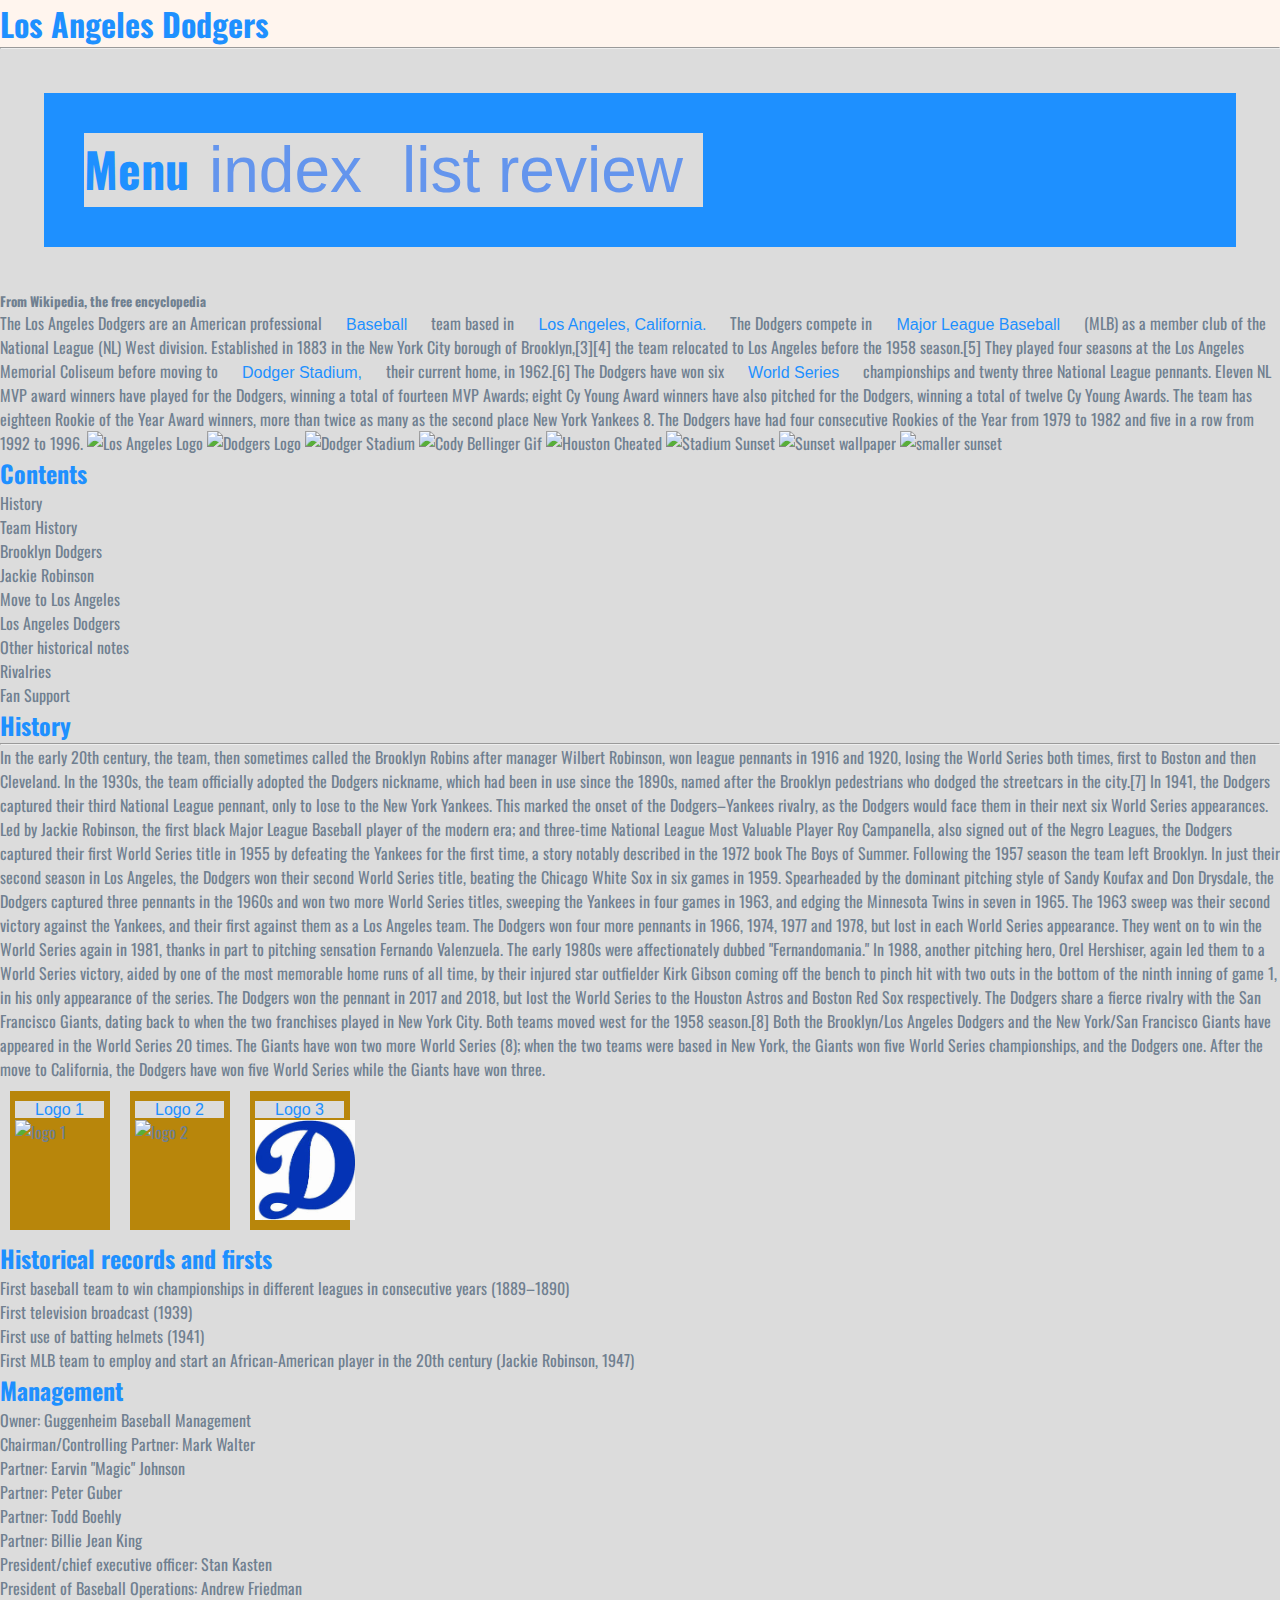
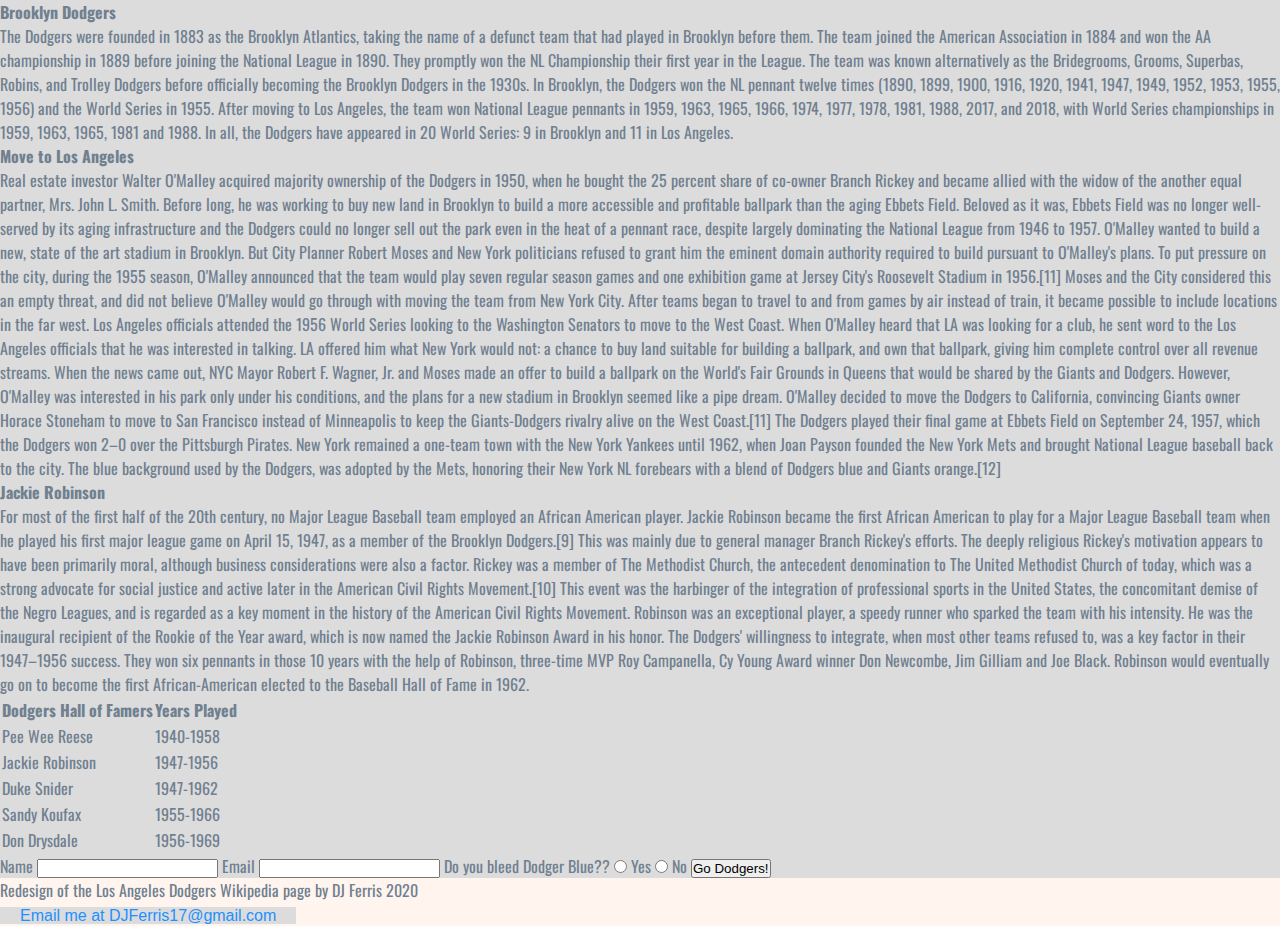
==== index.html @ 04dcf0b0 "updated index and css file" ====
<!DOCTYPE HTML>
<html>


<head>    
    <meta charset="UTF-8">
    <link href="https://fonts.googleapis.com/css2?family=Oswald&display=swap" rel="stylesheet">
    <link rel="stylesheet" href="dodgersstyle.css">
    <title>Los Angeles Dodgers Redesign</title>
</head>


<body>
    
    <header>
    <h1>Los Angeles Dodgers</h1>

    <hr> 
    </header>

    <nav>
        <h2>Menu</h2>

        <a href="index.html"> index</a>
        <a href="listreview.html">list review</a>

    </nav>

    <main> 
        <h5>From Wikipedia, the free encyclopedia</h5>

        <p>
        The Los Angeles Dodgers are an American professional <a href= https://en.wikipedia.org/wiki/Baseball>Baseball</a>
        team based in <a href= https://en.wikipedia.org/wiki/Los_Angeles> Los Angeles, California.</a> The Dodgers compete in <a href= https://en.wikipedia.org/wiki/Major_League_Baseball> Major League Baseball</a> (MLB) as a member club of the National League (NL) West division. Established in 1883 in the New York City borough of Brooklyn,[3][4] the team relocated to Los Angeles before the 1958 season.[5] They played four seasons at the Los Angeles Memorial Coliseum before moving to <a href= https://en.wikipedia.org/wiki/Dodger_Stadium> Dodger Stadium,</a> their current home, in 1962.[6]

        The Dodgers have won six <a href= https://en.wikipedia.org/wiki/List_of_World_Series_champions> World Series</a> championships and twenty three National League pennants. Eleven NL MVP award winners have played for the Dodgers, winning a total of fourteen MVP Awards; eight Cy Young Award winners have also pitched for the Dodgers, winning a total of twelve Cy Young Awards. The team has eighteen Rookie of the Year Award winners, more than twice as many as the second place New York Yankees 8. The Dodgers have had four consecutive Rookies of the Year from 1979 to 1982 and five in a row from 1992 to 1996.

   
        <img src= "https://images-na.ssl-images-amazon.com/images/I/3136ELqHKbL._AC_SY400_.jpg" alt= "Los Angeles Logo">
        <img src= "https://logos-download.com/wp-content/uploads/2016/04/Los_Angeles_Dodgers_logo_logotype.png" alt= "Dodgers Logo">
        <img src= "https://www.ballparksofbaseball.com/wp-content/uploads/2016/03/dodger16_top3.jpg" alt= "Dodger Stadium">
        <img src= "https://media.giphy.com/media/pGjPdmk9iMfCIxc37L/giphy.gif" alt= "Cody Bellinger Gif">
        <img src= "https://assets.change.org/photos/7/lo/up/pKloupJZOIHAoZR-1600x900-noPad.jpg?1582227041" alt= "Houston Cheated">
        <img src= "dodger Stadium Sunset.jpg" alt= "Stadium Sunset">
        <img src= "dodger Stadium Sunset1920.jpg" alt= "Sunset wallpaper">
        <img src= "dodger Stadium Sunset600.jpg" alt= "smaller sunset">

        </p> 
    
        <h2>Contents</h2>
            <ol>
                <li>History</li>
                <li>Team History
                <ol>
                    <li>Brooklyn Dodgers</li>
                    <li>Jackie Robinson</li>
                    <li>Move to Los Angeles</li>
                    <li>Los Angeles Dodgers</li>
                 </ol>
                    </li>
                <li>Other historical notes</li>
                <li>Rivalries</li>
                <li>Fan Support</li>
            </ol>

        <h2>History</h2>
         <hr>

        <p>
         In the early 20th century, the team, then sometimes called the Brooklyn Robins after manager Wilbert Robinson, won league pennants in 1916 and 1920, losing the World Series both times, first to Boston and then Cleveland. In the 1930s, the team officially adopted the Dodgers nickname, which had been in use since the 1890s, named after the Brooklyn pedestrians who dodged the streetcars in the city.[7]

         In 1941, the Dodgers captured their third National League pennant, only to lose to the New York Yankees. This marked the onset of the Dodgers–Yankees rivalry, as the Dodgers would face them in their next six World Series appearances. Led by Jackie Robinson, the first black Major League Baseball player of the modern era; and three-time National League Most Valuable Player Roy Campanella, also signed out of the Negro Leagues, the Dodgers captured their first World Series title in 1955 by defeating the Yankees for the first time, a story notably described in the 1972 book The Boys of Summer.
    
         Following the 1957 season the team left Brooklyn. In just their second season in Los Angeles, the Dodgers won their second World Series title, beating the Chicago White Sox in six games in 1959. Spearheaded by the dominant pitching style of Sandy Koufax and Don Drysdale, the Dodgers captured three pennants in the 1960s and won two more World Series titles, sweeping the Yankees in four games in 1963, and edging the Minnesota Twins in seven in 1965. The 1963 sweep was their second victory against the Yankees, and their first against them as a Los Angeles team. The Dodgers won four more pennants in 1966, 1974, 1977 and 1978, but lost in each World Series appearance. They went on to win the World Series again in 1981, thanks in part to pitching sensation Fernando Valenzuela.
    
         The early 1980s were affectionately dubbed "Fernandomania." In 1988, another pitching hero, Orel Hershiser, again led them to a World Series victory, aided by one of the most memorable home runs of all time, by their injured star outfielder Kirk Gibson coming off the bench to pinch hit with two outs in the bottom of the ninth inning of game 1, in his only appearance of the series. The Dodgers won the pennant in 2017 and 2018, but lost the World Series to the Houston Astros and Boston Red Sox respectively.
    
         The Dodgers share a fierce rivalry with the San Francisco Giants, dating back to when the two franchises played in New York City. Both teams moved west for the 1958 season.[8] Both the Brooklyn/Los Angeles Dodgers and the New York/San Francisco Giants have appeared in the World Series 20 times. The Giants have won two more World Series (8); when the two teams were based in New York, the Giants won five World Series championships, and the Dodgers one. After the move to California, the Dodgers have won five World Series while the Giants have won three.
        </p>
        <article>
            <div>
                <a href="https://en.wikipedia.org/wiki/Los_Angeles">Logo 1</a>
                <img src="https://images-na.ssl-images-amazon.com/images/I/3136ELqHKbL._AC_SY400_.jpg" alt="logo 1">
            </div>
            <div>
                <a href="https://en.wikipedia.org/wiki/Los_Angeles_Dodgers">Logo 2</a>
                <img src="https://logos-download.com/wp-content/uploads/2016/04/Los_Angeles_Dodgers_logo_logotype.png" alt="logo 2">
            </div>
            <div>
                <a href="https://en.wikipedia.org/wiki/History_of_the_Brooklyn_Dodgers">Logo 3</a>
                <img src="[data-uri]" alt="logo 3">
            </div>
        </article>
        <h2>Historical records and firsts</h2>
            <ul>
                <li>First baseball team to win championships in different leagues in consecutive years (1889–1890)</li>
                <li>First television broadcast (1939)</li>
                <li>First use of batting helmets (1941)</li>
                <li>First MLB team to employ and start an African-American player in the 20th century (Jackie Robinson, 1947)</li>
            </ul>

        <h2>Management</h2>
            <ul> 
                <li>Owner: Guggenheim Baseball Management 
                    <ul>
                        <li>Chairman/Controlling Partner: Mark Walter</li>
                        <li>Partner: Earvin "Magic" Johnson</li>
                        <li>Partner: Peter Guber</li>
                        <li>Partner: Todd Boehly</li>
                        <li>Partner: Billie Jean King</li>
                    </ul>
                         </li>
                <li>President/chief executive officer: Stan Kasten</li>
                <li>President of Baseball Operations: Andrew Friedman</li>
            </ul>
    
         <h4>Brooklyn Dodgers</h4>

            <p>
             The Dodgers were founded in 1883 as the Brooklyn Atlantics, taking the name of a defunct team that had played in Brooklyn before them. The team joined the American Association in 1884 and won the AA championship in 1889 before joining the National League in 1890. They promptly won the NL Championship their first year in the League. The team was known alternatively as the Bridegrooms, Grooms, Superbas, Robins, and Trolley Dodgers before officially becoming the Brooklyn Dodgers in the 1930s.

                In Brooklyn, the Dodgers won the NL pennant twelve times (1890, 1899, 1900, 1916, 1920, 1941, 1947, 1949, 1952, 1953, 1955, 1956) and the World Series in 1955. After moving to Los Angeles, the team won National League pennants in 1959, 1963, 1965, 1966, 1974, 1977, 1978, 1981, 1988, 2017, and 2018, with World Series championships in 1959, 1963, 1965, 1981 and 1988. In all, the Dodgers have appeared in 20 World Series: 9 in Brooklyn and 11 in Los Angeles.
            </p>

        <h4> Move to Los Angeles</h4>
        
            <p>
                Real estate investor Walter O'Malley acquired majority ownership of the Dodgers in 1950, when he bought the 25 percent share of co-owner Branch Rickey and became allied with the widow of the another equal partner, Mrs. John L. Smith. Before long, he was working to buy new land in Brooklyn to build a more accessible and profitable ballpark than the aging Ebbets Field. Beloved as it was, Ebbets Field was no longer well-served by its aging infrastructure and the Dodgers could no longer sell out the park even in the heat of a pennant race, despite largely dominating the National League from 1946 to 1957.

                O'Malley wanted to build a new, state of the art stadium in Brooklyn. But City Planner Robert Moses and New York politicians refused to grant him the eminent domain authority required to build pursuant to O'Malley's plans. To put pressure on the city, during the 1955 season, O'Malley announced that the team would play seven regular season games and one exhibition game at Jersey City's Roosevelt Stadium in 1956.[11] Moses and the City considered this an empty threat, and did not believe O'Malley would go through with moving the team from New York City.
        
               After teams began to travel to and from games by air instead of train, it became possible to include locations in the far west. Los Angeles officials attended the 1956 World Series looking to the Washington Senators to move to the West Coast. When O'Malley heard that LA was looking for a club, he sent word to the Los Angeles officials that he was interested in talking. LA offered him what New York would not: a chance to buy land suitable for building a ballpark, and own that ballpark, giving him complete control over all revenue streams. When the news came out, NYC Mayor Robert F. Wagner, Jr. and Moses made an offer to build a ballpark on the World's Fair Grounds in Queens that would be shared by the Giants and Dodgers. However, O'Malley was interested in his park only under his conditions, and the plans for a new stadium in Brooklyn seemed like a pipe dream. O'Malley decided to move the Dodgers to California, convincing Giants owner Horace Stoneham to move to San Francisco instead of Minneapolis to keep the Giants-Dodgers rivalry alive on the West Coast.[11]
        
                The Dodgers played their final game at Ebbets Field on September 24, 1957, which the Dodgers won 2–0 over the Pittsburgh Pirates.
        
                New York remained a one-team town with the New York Yankees until 1962, when Joan Payson founded the New York Mets and brought National League baseball back to the city. The blue background used by the Dodgers, was adopted by the Mets, honoring their New York NL forebears with a blend of Dodgers blue and Giants orange.[12]
            </p>

        <h4>Jackie Robinson</h4>

            <p>
             For most of the first half of the 20th century, no Major League Baseball team employed an African American player. Jackie Robinson became the first African American to play for a Major League Baseball team when he played his first major league game on April 15, 1947, as a member of the Brooklyn Dodgers.[9] This was mainly due to general manager Branch Rickey's efforts. The deeply religious Rickey's motivation appears to have been primarily moral, although business considerations were also a factor. Rickey was a member of The Methodist Church, the antecedent denomination to The United Methodist Church of today, which was a strong advocate for social justice and active later in the American Civil Rights Movement.[10]

            This event was the harbinger of the integration of professional sports in the United States, the concomitant demise of the Negro Leagues, and is regarded as a key moment in the history of the American Civil Rights Movement. Robinson was an exceptional player, a speedy runner who sparked the team with his intensity. He was the inaugural recipient of the Rookie of the Year award, which is now named the Jackie Robinson Award in his honor. The Dodgers' willingness to integrate, when most other teams refused to, was a key factor in their 1947–1956 success. They won six pennants in those 10 years with the help of Robinson, three-time MVP Roy Campanella, Cy Young Award winner Don Newcombe, Jim Gilliam and Joe Black. Robinson would eventually go on to become the first African-American elected to the Baseball Hall of Fame in 1962.
            </p>

    <table>
            <tr><th>Dodgers Hall of Famers</th><th>Years Played</th></tr>
            <tr><td>Pee Wee Reese</td><td>1940-1958</td></tr>
            <tr><td>Jackie Robinson</td><td>1947-1956</td></tr>
            <tr><td>Duke Snider</td><td>1947-1962</td></tr>
            <tr><td>Sandy Koufax</td><td>1955-1966</td></tr>
            <tr><td>Don Drysdale</td><td>1956-1969</td></tr>
    
    </table>       

    <form>
        <label>Name</label>
        <input type="text">
        <label>Email</label>
        <input type="email">
        <label>Do you bleed Dodger Blue??</label>
        <input type="radio" name="Bleeds Dodger Blue" value="yes">
        <label>Yes</label>
        <input type="radio" name="Does not Bleed Dodger Blue" value="no">
        <label>No</label>
        <input type="submit" value="Go Dodgers!">
    </form>
</main>

<footer>
            <p>Redesign of the Los Angeles Dodgers Wikipedia page by DJ Ferris 2020</p>
            <a href="djferris17@gmail.com"> Email me at DJFerris17@gmail.com</a>
</footer>    
   

</body>

</html>
---- dodgersstyle.css ----
*{
    margin: 0;
    padding: 0;
    box-sizing: border-box;
}
body {
    background-color:white;
}

article {
    display: flex;
    flex-direction: row;
}
article img {
    width: 100px;
}
article img:hover {
    width: 120px;
    margin-bottom: 20px;
    rotate: 15deg;
}

a{
    text-decoration: none;
    font-family: 'Franklin Gothic Medium', 'Arial Narrow', Arial, sans-serif;
    background-color: darkgoldenrod;
    color: wheat;
    padding-left: 20px;
    padding-right: 20px;
}
a:hover {
    background-color: slateblue;
}
div {
    background-color: turquoise;
    padding: 10px;
    width: 100px;
}
#flex3 {
    background-color: seagreen;
}
img {
    width:100px;
}
        body {
            font-family:'Oswald', sans-serif;
            background-color:gainsboro;
            color:slategrey;
            margin:0;
            padding:0;
            box-sizing: border-box;
        }
        nav {
             background-color:dodgerblue;
             color:gainsboro;
             background-image:url("https://lapride.org/wp-content/uploads/2018/04/LA-Pride_Website_Event-Header_LA-Dodgers_Image-Only-1.jpg");
             font-family: 'Oswald', sans-serif;
             font-size: 2em;
             text-align: Center;
             background-attachment:fixed ;
             background-size: auto;
             display: flex;
             flex-direction: row;
             border-style: solid;
             border-width: 4px;
             padding: 40px;
             margin: 40px;
        }
        nav img {
            width: 400px;
        }
        nav a {
            text-decoration: none;
            color:cornflowerblue;
            font-size: 2em;
            background-color:gainsboro;
        }
        div{
            background-color: darkgoldenrod;
            margin: 10px;
            padding: 5px;
        }
        header {
            background-image: linear-gradient(gainsboro, dodgerblue)
        }
        footer {
            background-color:seashell;       
        }
        #headblue {
            color:dodgerblue
        }
        h1 {
            color:dodgerblue;
            background-color: seashell;
        }
        h2{
            color:dodgerblue;
            background-color:gainsboro
        }
        header {
                color:white;
                background-color:dodgerblue
   
        }
        a{
            color:dodgerblue;
            background-color:gainsboro;
        }
        ul{
            color:slategrey
        }
        ol{
            color:slategrey
        }
        @media screen and (max-width: 600px) {
            header {
                background-color: dodgerblue;
            }
        }
        @media screen and (min-width: 800px) {
            header {
                background-color: blanchedalmond;
                color: whitesmoke;
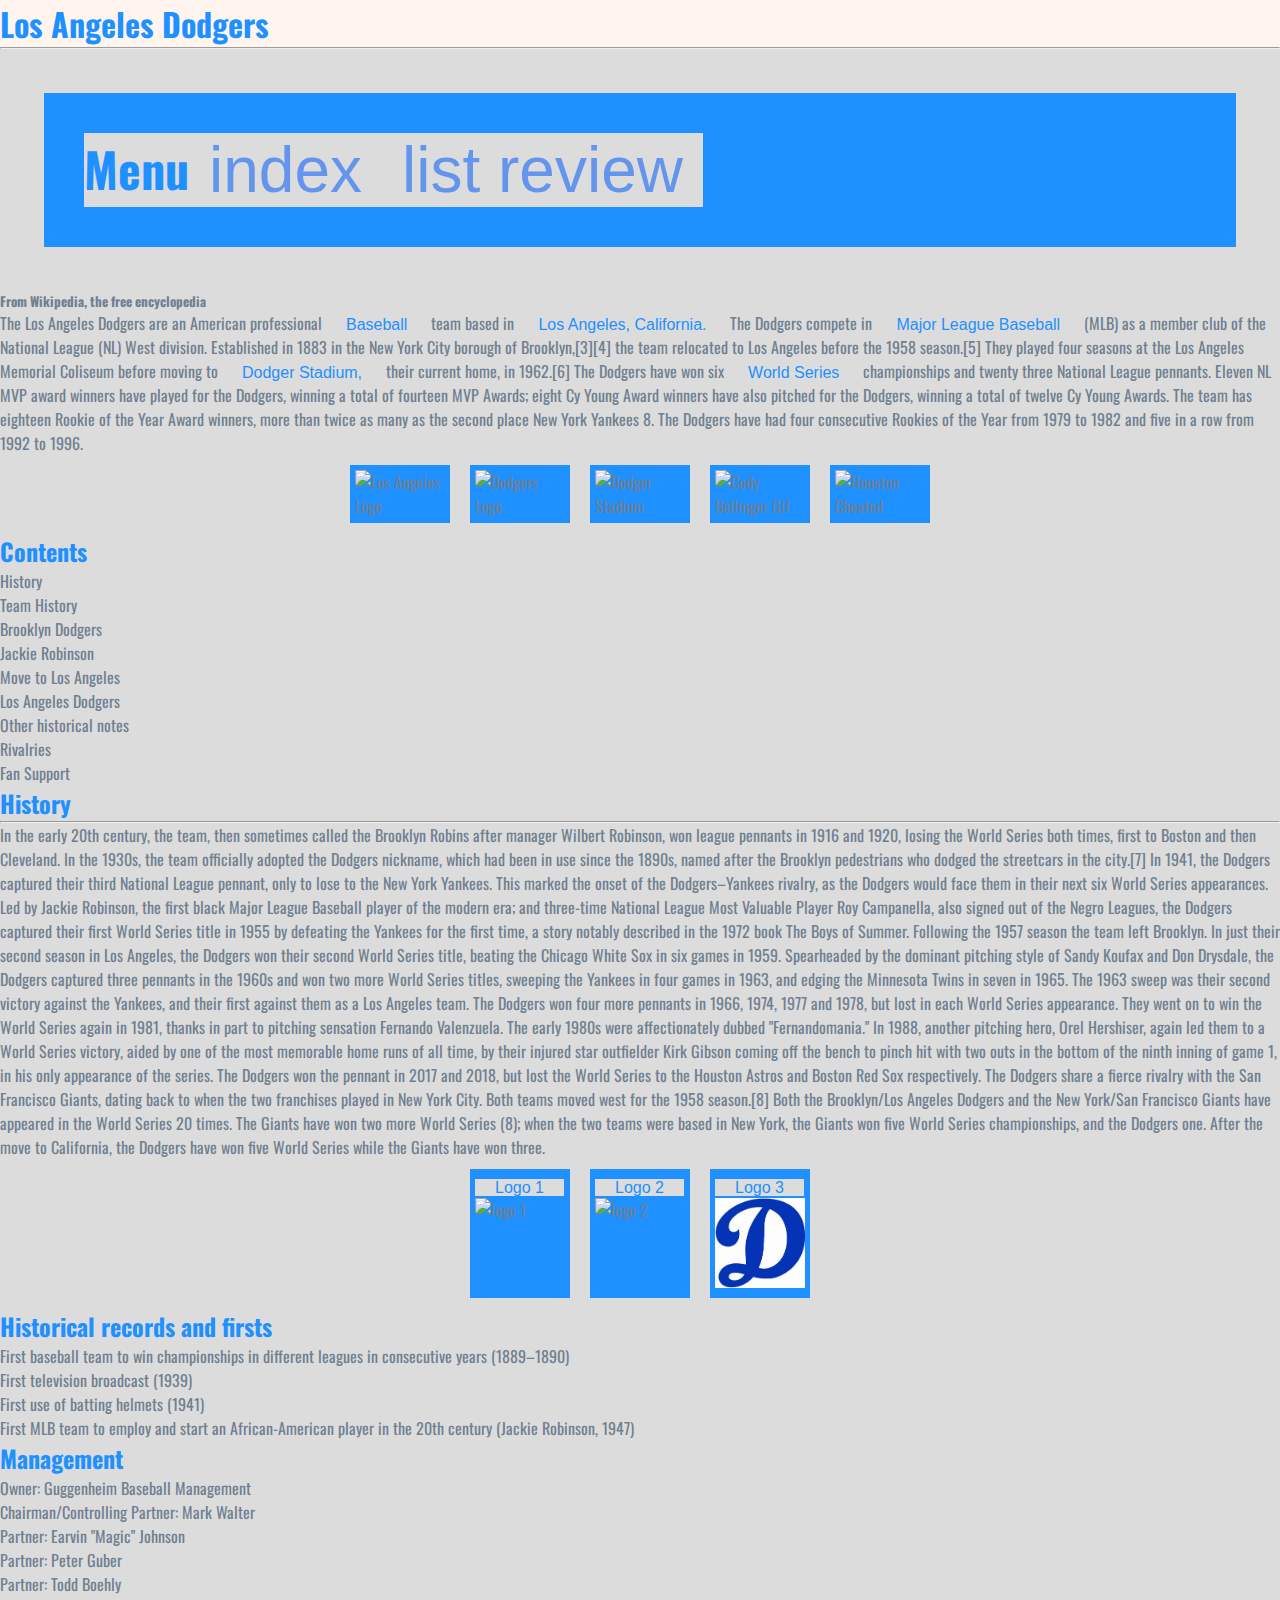
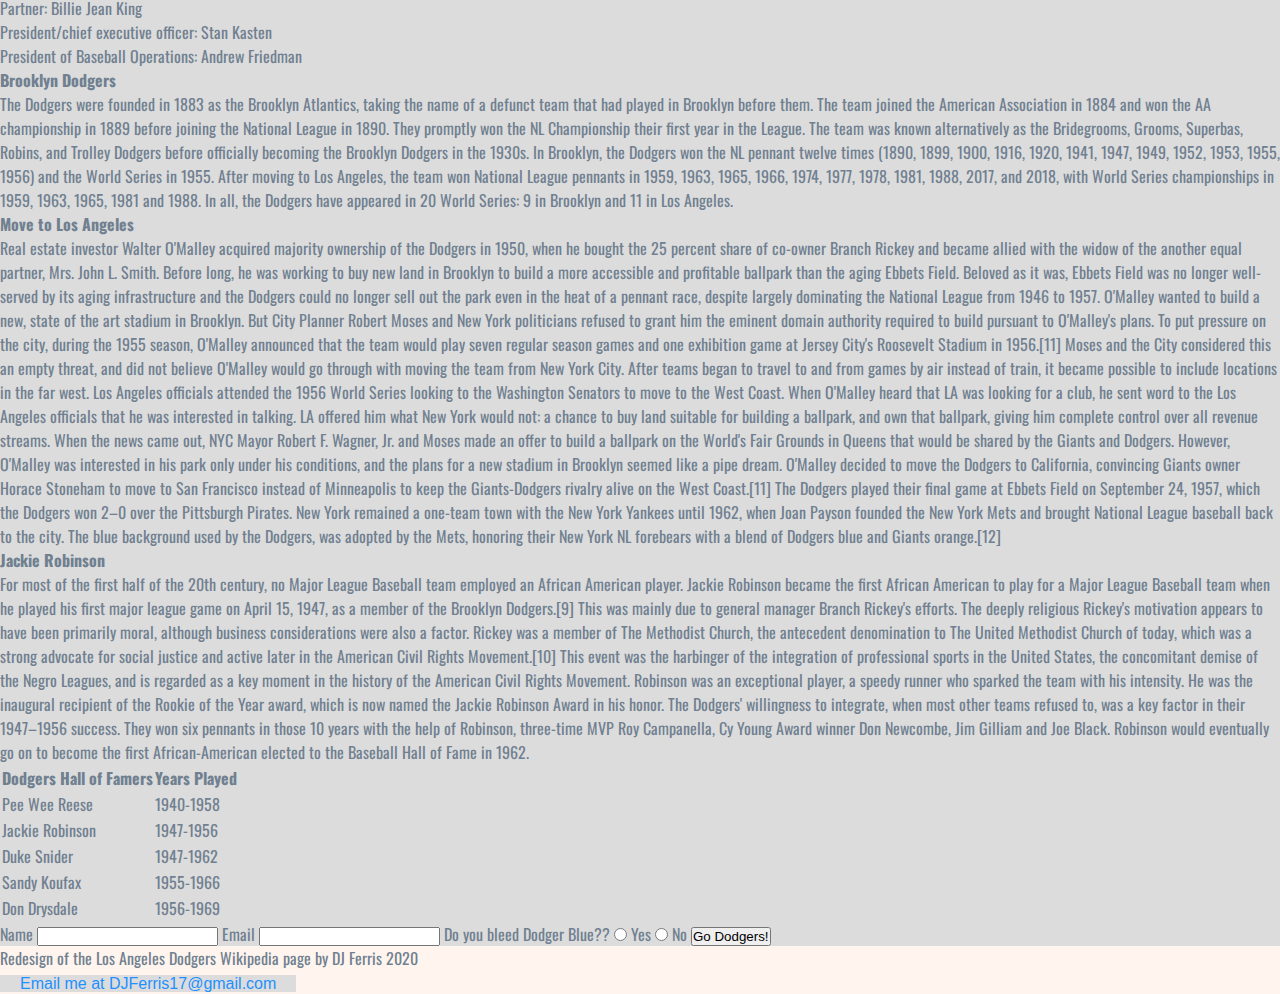
==== commit 2484f2fe: "updated index and css files" ====
--- a/index.html
+++ b/index.html
@@ -17,7 +17,6 @@
 
     <hr> 
     </header>
-
     <nav>
         <h2>Menu</h2>
 
@@ -35,18 +34,26 @@
 
         The Dodgers have won six <a href= https://en.wikipedia.org/wiki/List_of_World_Series_champions> World Series</a> championships and twenty three National League pennants. Eleven NL MVP award winners have played for the Dodgers, winning a total of fourteen MVP Awards; eight Cy Young Award winners have also pitched for the Dodgers, winning a total of twelve Cy Young Awards. The team has eighteen Rookie of the Year Award winners, more than twice as many as the second place New York Yankees 8. The Dodgers have had four consecutive Rookies of the Year from 1979 to 1982 and five in a row from 1992 to 1996.
 
-   
+    </p>
+
+    <article>
+       <div>
         <img src= "https://images-na.ssl-images-amazon.com/images/I/3136ELqHKbL._AC_SY400_.jpg" alt= "Los Angeles Logo">
+       </div>
+       <div>
         <img src= "https://logos-download.com/wp-content/uploads/2016/04/Los_Angeles_Dodgers_logo_logotype.png" alt= "Dodgers Logo">
+       </div>       
+        <div>
         <img src= "https://www.ballparksofbaseball.com/wp-content/uploads/2016/03/dodger16_top3.jpg" alt= "Dodger Stadium">
+       </div>
+       <div>
         <img src= "https://media.giphy.com/media/pGjPdmk9iMfCIxc37L/giphy.gif" alt= "Cody Bellinger Gif">
+       </div>
+        <div>
         <img src= "https://assets.change.org/photos/7/lo/up/pKloupJZOIHAoZR-1600x900-noPad.jpg?1582227041" alt= "Houston Cheated">
-        <img src= "dodger Stadium Sunset.jpg" alt= "Stadium Sunset">
-        <img src= "dodger Stadium Sunset1920.jpg" alt= "Sunset wallpaper">
-        <img src= "dodger Stadium Sunset600.jpg" alt= "smaller sunset">
-
-        </p> 
-    
+      </div>
+    </article>
+      
         <h2>Contents</h2>
             <ol>
                 <li>History</li>
--- a/dodgersstyle.css
+++ b/dodgersstyle.css
@@ -10,12 +10,13 @@
 article {
     display: flex;
     flex-direction: row;
+    justify-content: center;
 }
 article img {
-    width: 100px;
+    width: 100%;
 }
 article img:hover {
-    width: 120px;
+    width: 100%;
     margin-bottom: 20px;
     rotate: 15deg;
 }
@@ -23,7 +24,7 @@
 a{
     text-decoration: none;
     font-family: 'Franklin Gothic Medium', 'Arial Narrow', Arial, sans-serif;
-    background-color: darkgoldenrod;
+    background-color:dodgerblue;
     color: wheat;
     padding-left: 20px;
     padding-right: 20px;
@@ -76,7 +77,7 @@
             background-color:gainsboro;
         }
         div{
-            background-color: darkgoldenrod;
+            background-color: dodgerblue;
             margin: 10px;
             padding: 5px;
         }
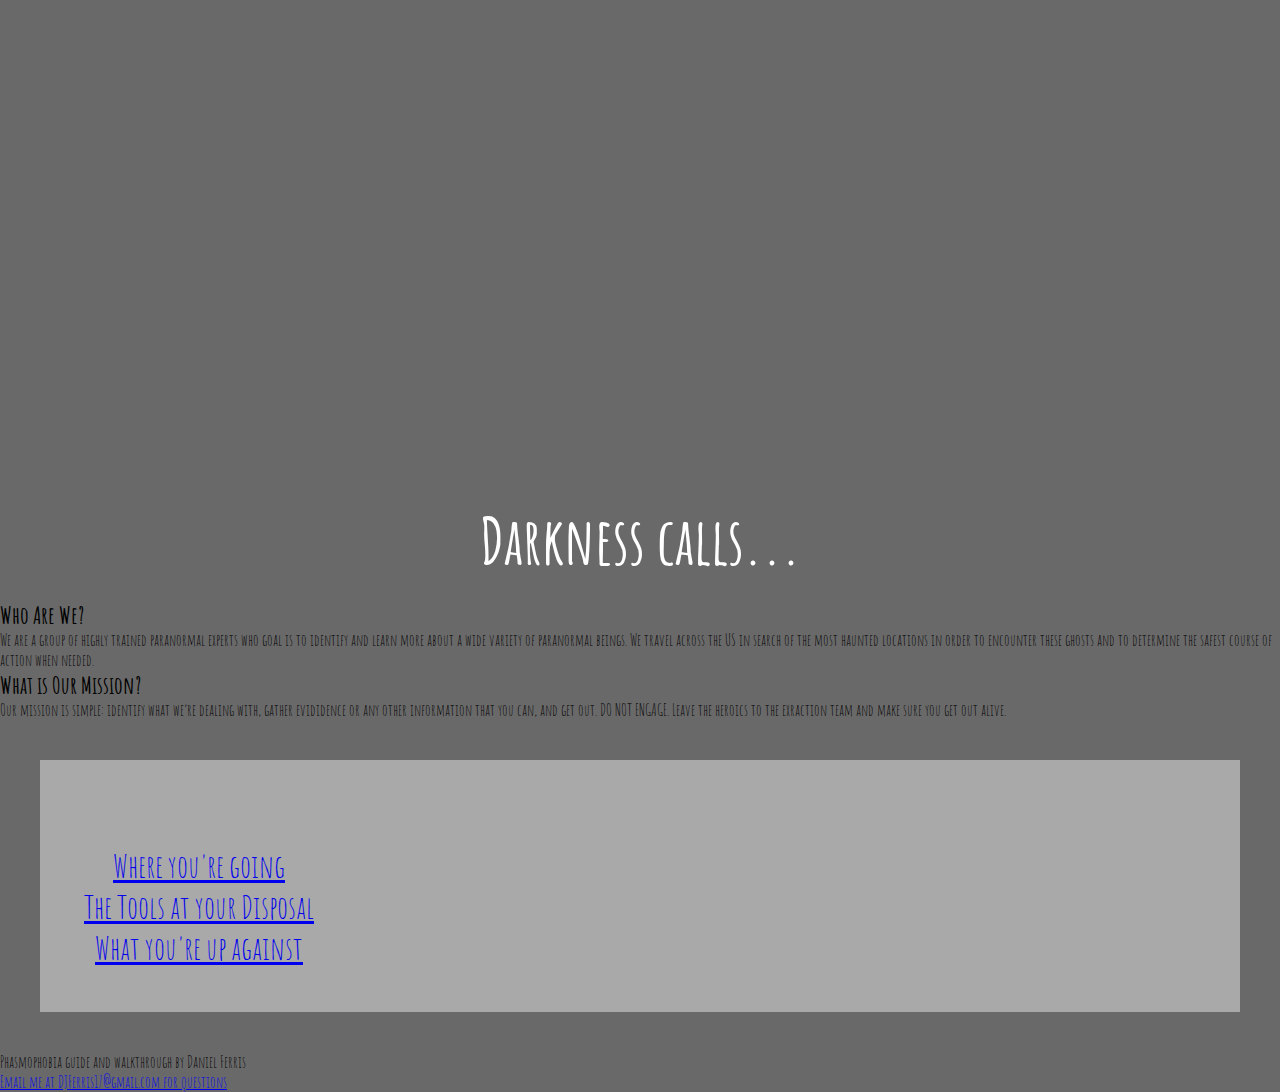
==== commit 6a5f9834: "Add files via upload" ====
--- a/index.html
+++ b/index.html
@@ -4,183 +4,42 @@
 
 <head>    
     <meta charset="UTF-8">
-    <link href="https://fonts.googleapis.com/css2?family=Oswald&display=swap" rel="stylesheet">
-    <link rel="stylesheet" href="dodgersstyle.css">
-    <title>Los Angeles Dodgers Redesign</title>
+    <link href="https://fonts.googleapis.com/css2?family=Amatic+SC:wght@700&display=swap" rel="stylesheet">
+    <link rel="stylesheet" href="phasmophobia.css">
+    <title>Phasmophobia guide</title>
 </head>
 
-
 <body>
-    
-    <header>
-    <h1>Los Angeles Dodgers</h1>
-
-    <hr> 
-    </header>
+        <header>
+            <div>
+                <h1>Darkness calls...</h1>
+            </div>
+        </header>
+    <h2>Who Are We?</h2>    
+    <p>
+     We are a group of highly trained paranormal experts who goal is to identify and learn more about a wide variety of paranormal beings. We travel across the US in search of the most haunted locations in order to encounter these ghosts and to determine the safest course of action when needed.
+    </p>
+    <h2>What is Our Mission?</h2>
+    <p>
+        Our mission is simple:  identify what we’re dealing with, gather evididence or any other information that you can, and get out. DO NOT ENGAGE. Leave the heroics to the exraction team and make sure you get out alive.
+    </p>
     <nav>
-        <h2>Menu</h2>
-
-        <a href="index.html"> index</a>
-        <a href="listreview.html">list review</a>
-
+        <ul>
+            <li class="current-menu-item"><a href=""></a></li>
+            <ul>
+                <li><a href="phas_locations.html">Where you're going</a></li>
+                <li><a href="phas_items.html">The Tools at your Disposal</a></li>
+                <li><a href="phas_ghosts.html">What you're up against</a></li>
+            </ul>
+            </li>
+        </ul>
     </nav>
-
-    <main> 
-        <h5>From Wikipedia, the free encyclopedia</h5>
-
-        <p>
-        The Los Angeles Dodgers are an American professional <a href= https://en.wikipedia.org/wiki/Baseball>Baseball</a>
-        team based in <a href= https://en.wikipedia.org/wiki/Los_Angeles> Los Angeles, California.</a> The Dodgers compete in <a href= https://en.wikipedia.org/wiki/Major_League_Baseball> Major League Baseball</a> (MLB) as a member club of the National League (NL) West division. Established in 1883 in the New York City borough of Brooklyn,[3][4] the team relocated to Los Angeles before the 1958 season.[5] They played four seasons at the Los Angeles Memorial Coliseum before moving to <a href= https://en.wikipedia.org/wiki/Dodger_Stadium> Dodger Stadium,</a> their current home, in 1962.[6]
-
-        The Dodgers have won six <a href= https://en.wikipedia.org/wiki/List_of_World_Series_champions> World Series</a> championships and twenty three National League pennants. Eleven NL MVP award winners have played for the Dodgers, winning a total of fourteen MVP Awards; eight Cy Young Award winners have also pitched for the Dodgers, winning a total of twelve Cy Young Awards. The team has eighteen Rookie of the Year Award winners, more than twice as many as the second place New York Yankees 8. The Dodgers have had four consecutive Rookies of the Year from 1979 to 1982 and five in a row from 1992 to 1996.
-
-    </p>
-
-    <article>
-       <div>
-        <img src= "https://images-na.ssl-images-amazon.com/images/I/3136ELqHKbL._AC_SY400_.jpg" alt= "Los Angeles Logo">
-       </div>
-       <div>
-        <img src= "https://logos-download.com/wp-content/uploads/2016/04/Los_Angeles_Dodgers_logo_logotype.png" alt= "Dodgers Logo">
-       </div>       
-        <div>
-        <img src= "https://www.ballparksofbaseball.com/wp-content/uploads/2016/03/dodger16_top3.jpg" alt= "Dodger Stadium">
-       </div>
-       <div>
-        <img src= "https://media.giphy.com/media/pGjPdmk9iMfCIxc37L/giphy.gif" alt= "Cody Bellinger Gif">
-       </div>
-        <div>
-        <img src= "https://assets.change.org/photos/7/lo/up/pKloupJZOIHAoZR-1600x900-noPad.jpg?1582227041" alt= "Houston Cheated">
-      </div>
-    </article>
-      
-        <h2>Contents</h2>
-            <ol>
-                <li>History</li>
-                <li>Team History
-                <ol>
-                    <li>Brooklyn Dodgers</li>
-                    <li>Jackie Robinson</li>
-                    <li>Move to Los Angeles</li>
-                    <li>Los Angeles Dodgers</li>
-                 </ol>
-                    </li>
-                <li>Other historical notes</li>
-                <li>Rivalries</li>
-                <li>Fan Support</li>
-            </ol>
-
-        <h2>History</h2>
-         <hr>
-
-        <p>
-         In the early 20th century, the team, then sometimes called the Brooklyn Robins after manager Wilbert Robinson, won league pennants in 1916 and 1920, losing the World Series both times, first to Boston and then Cleveland. In the 1930s, the team officially adopted the Dodgers nickname, which had been in use since the 1890s, named after the Brooklyn pedestrians who dodged the streetcars in the city.[7]
-
-         In 1941, the Dodgers captured their third National League pennant, only to lose to the New York Yankees. This marked the onset of the Dodgers–Yankees rivalry, as the Dodgers would face them in their next six World Series appearances. Led by Jackie Robinson, the first black Major League Baseball player of the modern era; and three-time National League Most Valuable Player Roy Campanella, also signed out of the Negro Leagues, the Dodgers captured their first World Series title in 1955 by defeating the Yankees for the first time, a story notably described in the 1972 book The Boys of Summer.
-    
-         Following the 1957 season the team left Brooklyn. In just their second season in Los Angeles, the Dodgers won their second World Series title, beating the Chicago White Sox in six games in 1959. Spearheaded by the dominant pitching style of Sandy Koufax and Don Drysdale, the Dodgers captured three pennants in the 1960s and won two more World Series titles, sweeping the Yankees in four games in 1963, and edging the Minnesota Twins in seven in 1965. The 1963 sweep was their second victory against the Yankees, and their first against them as a Los Angeles team. The Dodgers won four more pennants in 1966, 1974, 1977 and 1978, but lost in each World Series appearance. They went on to win the World Series again in 1981, thanks in part to pitching sensation Fernando Valenzuela.
-    
-         The early 1980s were affectionately dubbed "Fernandomania." In 1988, another pitching hero, Orel Hershiser, again led them to a World Series victory, aided by one of the most memorable home runs of all time, by their injured star outfielder Kirk Gibson coming off the bench to pinch hit with two outs in the bottom of the ninth inning of game 1, in his only appearance of the series. The Dodgers won the pennant in 2017 and 2018, but lost the World Series to the Houston Astros and Boston Red Sox respectively.
-    
-         The Dodgers share a fierce rivalry with the San Francisco Giants, dating back to when the two franchises played in New York City. Both teams moved west for the 1958 season.[8] Both the Brooklyn/Los Angeles Dodgers and the New York/San Francisco Giants have appeared in the World Series 20 times. The Giants have won two more World Series (8); when the two teams were based in New York, the Giants won five World Series championships, and the Dodgers one. After the move to California, the Dodgers have won five World Series while the Giants have won three.
-        </p>
-        <article>
-            <div>
-                <a href="https://en.wikipedia.org/wiki/Los_Angeles">Logo 1</a>
-                <img src="https://images-na.ssl-images-amazon.com/images/I/3136ELqHKbL._AC_SY400_.jpg" alt="logo 1">
-            </div>
-            <div>
-                <a href="https://en.wikipedia.org/wiki/Los_Angeles_Dodgers">Logo 2</a>
-                <img src="https://logos-download.com/wp-content/uploads/2016/04/Los_Angeles_Dodgers_logo_logotype.png" alt="logo 2">
-            </div>
-            <div>
-                <a href="https://en.wikipedia.org/wiki/History_of_the_Brooklyn_Dodgers">Logo 3</a>
-                <img src="[data-uri]" alt="logo 3">
-            </div>
-        </article>
-        <h2>Historical records and firsts</h2>
-            <ul>
-                <li>First baseball team to win championships in different leagues in consecutive years (1889–1890)</li>
-                <li>First television broadcast (1939)</li>
-                <li>First use of batting helmets (1941)</li>
-                <li>First MLB team to employ and start an African-American player in the 20th century (Jackie Robinson, 1947)</li>
-            </ul>
-
-        <h2>Management</h2>
-            <ul> 
-                <li>Owner: Guggenheim Baseball Management 
-                    <ul>
-                        <li>Chairman/Controlling Partner: Mark Walter</li>
-                        <li>Partner: Earvin "Magic" Johnson</li>
-                        <li>Partner: Peter Guber</li>
-                        <li>Partner: Todd Boehly</li>
-                        <li>Partner: Billie Jean King</li>
-                    </ul>
-                         </li>
-                <li>President/chief executive officer: Stan Kasten</li>
-                <li>President of Baseball Operations: Andrew Friedman</li>
-            </ul>
-    
-         <h4>Brooklyn Dodgers</h4>
-
-            <p>
-             The Dodgers were founded in 1883 as the Brooklyn Atlantics, taking the name of a defunct team that had played in Brooklyn before them. The team joined the American Association in 1884 and won the AA championship in 1889 before joining the National League in 1890. They promptly won the NL Championship their first year in the League. The team was known alternatively as the Bridegrooms, Grooms, Superbas, Robins, and Trolley Dodgers before officially becoming the Brooklyn Dodgers in the 1930s.
-
-                In Brooklyn, the Dodgers won the NL pennant twelve times (1890, 1899, 1900, 1916, 1920, 1941, 1947, 1949, 1952, 1953, 1955, 1956) and the World Series in 1955. After moving to Los Angeles, the team won National League pennants in 1959, 1963, 1965, 1966, 1974, 1977, 1978, 1981, 1988, 2017, and 2018, with World Series championships in 1959, 1963, 1965, 1981 and 1988. In all, the Dodgers have appeared in 20 World Series: 9 in Brooklyn and 11 in Los Angeles.
-            </p>
-
-        <h4> Move to Los Angeles</h4>
         
-            <p>
-                Real estate investor Walter O'Malley acquired majority ownership of the Dodgers in 1950, when he bought the 25 percent share of co-owner Branch Rickey and became allied with the widow of the another equal partner, Mrs. John L. Smith. Before long, he was working to buy new land in Brooklyn to build a more accessible and profitable ballpark than the aging Ebbets Field. Beloved as it was, Ebbets Field was no longer well-served by its aging infrastructure and the Dodgers could no longer sell out the park even in the heat of a pennant race, despite largely dominating the National League from 1946 to 1957.
-
-                O'Malley wanted to build a new, state of the art stadium in Brooklyn. But City Planner Robert Moses and New York politicians refused to grant him the eminent domain authority required to build pursuant to O'Malley's plans. To put pressure on the city, during the 1955 season, O'Malley announced that the team would play seven regular season games and one exhibition game at Jersey City's Roosevelt Stadium in 1956.[11] Moses and the City considered this an empty threat, and did not believe O'Malley would go through with moving the team from New York City.
+    <footer>
+        <p>Phasmophobia guide and walkthrough by Daniel Ferris</p>
+        <a href="djferris17@gmail.com"> Email me at DJFerris17@gmail.com for questions</a>
+    </footer>          
         
-               After teams began to travel to and from games by air instead of train, it became possible to include locations in the far west. Los Angeles officials attended the 1956 World Series looking to the Washington Senators to move to the West Coast. When O'Malley heard that LA was looking for a club, he sent word to the Los Angeles officials that he was interested in talking. LA offered him what New York would not: a chance to buy land suitable for building a ballpark, and own that ballpark, giving him complete control over all revenue streams. When the news came out, NYC Mayor Robert F. Wagner, Jr. and Moses made an offer to build a ballpark on the World's Fair Grounds in Queens that would be shared by the Giants and Dodgers. However, O'Malley was interested in his park only under his conditions, and the plans for a new stadium in Brooklyn seemed like a pipe dream. O'Malley decided to move the Dodgers to California, convincing Giants owner Horace Stoneham to move to San Francisco instead of Minneapolis to keep the Giants-Dodgers rivalry alive on the West Coast.[11]
-        
-                The Dodgers played their final game at Ebbets Field on September 24, 1957, which the Dodgers won 2–0 over the Pittsburgh Pirates.
-        
-                New York remained a one-team town with the New York Yankees until 1962, when Joan Payson founded the New York Mets and brought National League baseball back to the city. The blue background used by the Dodgers, was adopted by the Mets, honoring their New York NL forebears with a blend of Dodgers blue and Giants orange.[12]
-            </p>
-
-        <h4>Jackie Robinson</h4>
-
-            <p>
-             For most of the first half of the 20th century, no Major League Baseball team employed an African American player. Jackie Robinson became the first African American to play for a Major League Baseball team when he played his first major league game on April 15, 1947, as a member of the Brooklyn Dodgers.[9] This was mainly due to general manager Branch Rickey's efforts. The deeply religious Rickey's motivation appears to have been primarily moral, although business considerations were also a factor. Rickey was a member of The Methodist Church, the antecedent denomination to The United Methodist Church of today, which was a strong advocate for social justice and active later in the American Civil Rights Movement.[10]
-
-            This event was the harbinger of the integration of professional sports in the United States, the concomitant demise of the Negro Leagues, and is regarded as a key moment in the history of the American Civil Rights Movement. Robinson was an exceptional player, a speedy runner who sparked the team with his intensity. He was the inaugural recipient of the Rookie of the Year award, which is now named the Jackie Robinson Award in his honor. The Dodgers' willingness to integrate, when most other teams refused to, was a key factor in their 1947–1956 success. They won six pennants in those 10 years with the help of Robinson, three-time MVP Roy Campanella, Cy Young Award winner Don Newcombe, Jim Gilliam and Joe Black. Robinson would eventually go on to become the first African-American elected to the Baseball Hall of Fame in 1962.
-            </p>
-
-    <table>
-            <tr><th>Dodgers Hall of Famers</th><th>Years Played</th></tr>
-            <tr><td>Pee Wee Reese</td><td>1940-1958</td></tr>
-            <tr><td>Jackie Robinson</td><td>1947-1956</td></tr>
-            <tr><td>Duke Snider</td><td>1947-1962</td></tr>
-            <tr><td>Sandy Koufax</td><td>1955-1966</td></tr>
-            <tr><td>Don Drysdale</td><td>1956-1969</td></tr>
-    
-    </table>       
-
-    <form>
-        <label>Name</label>
-        <input type="text">
-        <label>Email</label>
-        <input type="email">
-        <label>Do you bleed Dodger Blue??</label>
-        <input type="radio" name="Bleeds Dodger Blue" value="yes">
-        <label>Yes</label>
-        <input type="radio" name="Does not Bleed Dodger Blue" value="no">
-        <label>No</label>
-        <input type="submit" value="Go Dodgers!">
-    </form>
-</main>
-
-<footer>
-            <p>Redesign of the Los Angeles Dodgers Wikipedia page by DJ Ferris 2020</p>
-            <a href="djferris17@gmail.com"> Email me at DJFerris17@gmail.com</a>
-</footer>    
-   
-
 </body>
 
-</html>
+</html>--- a/phasmophobia.css
+++ b/phasmophobia.css
@@ -0,0 +1,64 @@
+*{
+    margin: 0;
+    padding: 0;
+    box-sizing: border-box;
+}
+body {
+    background-color:dimgrey;
+    text-decoration: none;
+    font-family: 'Amatic SC', cursive;
+}
+header {
+    color:white;
+    height:600px;
+    justify-content: center;
+    text-decoration: none;
+    font-family: 'Amatic SC', cursive;
+    font-size: 2em;
+    background-image:url("https://www.ginx.tv/uploads/Phasmophobia.jpg");
+    background-size: cover;
+   padding-top: 500px;
+}
+header div{
+    text-align: center;
+   justify-content: center; 
+}
+nav {
+    background-color:darkgrey;
+    color:darkgrey;
+    font-family: 'Amatic SC', cursive;
+    font-size: 2em;
+    text-align: Center;
+    background-attachment:fixed ;
+    background-size: auto;
+    display: flex;
+    flex-direction: row;
+    border-style: solid;
+    border-width: 4px;
+    padding: 40px;
+    margin: 40px;
+}
+.frame {
+   
+    border: 3px solid #ccc;
+    background: #eee;
+    padding: 15px 10px;
+  }
+
+  article{
+      display:flex;
+justify-content: center;
+
+font-size:2em;
+  }
+  article div{
+      width:35%;
+      
+      margin-left: 30px;
+  }
+.pmid {
+      padding-top: 100px;
+  }
+  article div img{
+      width:100%;
+  }